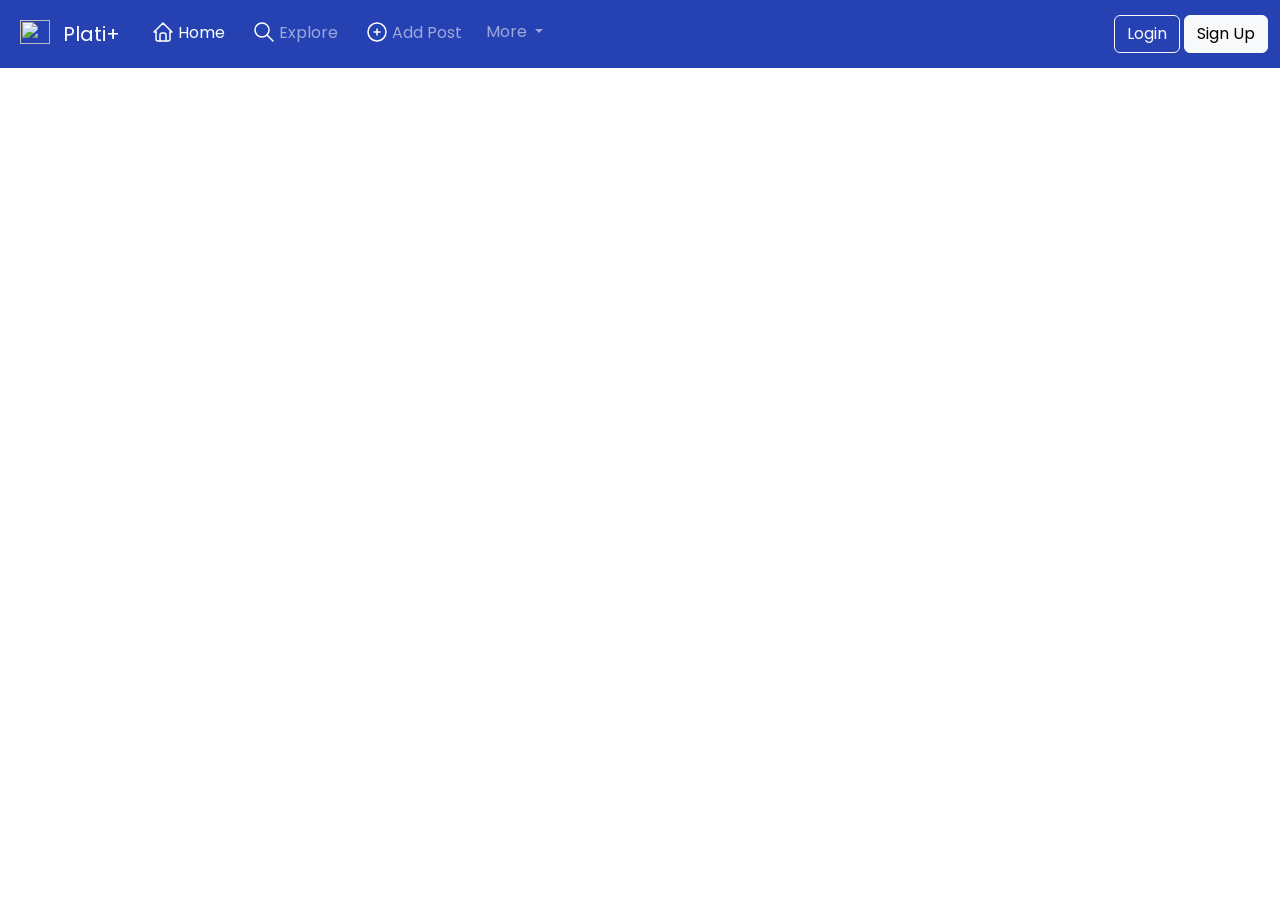
==== index.html @ e025a3f1 "First upload" ====
<!doctype html>
<html lang="en">
  <head>
    <!-- Required meta tags -->
    <meta charset="utf-8">
    <meta name="viewport" content="width=device-width, initial-scale=1">
    <!-- Bootstrap CSS -->
<link rel="preconnect" href="https://fonts.gstatic.com">
<link href="https://fonts.googleapis.com/css2?family=Poppins:wght@300&display=swap" rel="stylesheet">
<link rel="stylesheet" href="https://stackpath.bootstrapcdn.com/font-awesome/4.7.0/css/font-awesome.min.css">
<link href="https://cdn.jsdelivr.net/npm/bootstrap@5.0.1/dist/css/bootstrap.min.css" rel="stylesheet" integrity="sha384-+0n0xVW2eSR5OomGNYDnhzAbDsOXxcvSN1TPprVMTNDbiYZCxYbOOl7+AMvyTG2x" crossorigin="anonymous">
<link rel="stylesheet" href="index.css">
<title>Platiplus</title>
  </head>
  <body>
    <nav class="navbar navbar-expand-lg navbar-dark nav-bg">
  <div class="container-fluid">
    <a class="navbar-brand" href="#">
      <img src="images\1.png" alt="" width="30" height="24" class="d-inline-block align-text-top mx-2">
      Plati+
    </a>
    <button id="togglewrapper"  class="navbar-toggler" type="button" data-bs-toggle="collapse" data-bs-target="#navbarSupportedContent" aria-controls="navbarSupportedContent" aria-expanded="false" aria-label="Toggle navigation">
      <span id="ham"class="navbar-toggler-icon"></span>
      <div id ="close" class="close-icon p-1 displayclose ">✖</div>
    </button>
    <div class="collapse navbar-collapse" id="navbarSupportedContent">
      <ul class="navbar-nav me-auto mb-2 mb-lg-0">
        <li class="nav-item">

          <a class="nav-link active " aria-current="page" href="#"><svg xmlns="http://www.w3.org/2000/svg" class="icon icon-tabler icon-tabler-home mb-1" width="30" height="24" viewBox="0 0 24 24" stroke-width="1.5" stroke="#ffffff" fill="none" stroke-linecap="round" stroke-linejoin="round">
  <path stroke="none" d="M0 0h24v24H0z" fill="none"/>
  <polyline points="5 12 3 12 12 3 21 12 19 12" />
  <path d="M5 12v7a2 2 0 0 0 2 2h10a2 2 0 0 0 2 -2v-7" />
  <path d="M9 21v-6a2 2 0 0 1 2 -2h2a2 2 0 0 1 2 2v6" />
</svg>Home</a>
        </li>
        <li class="nav-item">
          <a class="nav-link" href="#"> <svg xmlns="http://www.w3.org/2000/svg" class="icon icon-tabler icon-tabler-search mb-1" width="30" height="24" viewBox="0 0 24 24" stroke-width="1.5" stroke="#ffffff" fill="none" stroke-linecap="round" stroke-linejoin="round">
          <path stroke="none" d="M0 0h24v24H0z" fill="none"/>
          <circle cx="10" cy="10" r="7" />
          <line x1="21" y1="21" x2="15" y2="15" />
        </svg>Explore</a>
        </li>
        <li class="nav-item">
          <a class="nav-link" href="#"><svg xmlns="http://www.w3.org/2000/svg" class="icon icon-tabler icon-tabler-circle-plus mb-1" width="30" height="24" viewBox="0 0 24 24" stroke-width="1.5" stroke="#ffffff" fill="none" stroke-linecap="round" stroke-linejoin="round">
  <path stroke="none" d="M0 0h24v24H0z" fill="none"/>
  <circle cx="12" cy="12" r="9" />
  <line x1="9" y1="12" x2="15" y2="12" />
  <line x1="12" y1="9" x2="12" y2="15" />
</svg>Add Post</a>
        </li>
        <li class="nav-item dropdown">
          <a class="nav-link dropdown-toggle" href="#" id="navbarDropdown" role="button" data-bs-toggle="dropdown" aria-expanded="false">
            More
          </a>
          <ul class="dropdown-menu nav-bg" aria-labelledby="navbarDropdown">
            <li><a class="dropdown-item" href="#"><svg xmlns="http://www.w3.org/2000/svg" class="icon icon-tabler icon-tabler-user" width="30" height="24" viewBox="0 0 24 24" stroke-width="1.5" stroke="#ffffff" fill="none" stroke-linecap="round" stroke-linejoin="round">
  <path stroke="none" d="M0 0h24v24H0z" fill="none"/>
  <circle cx="12" cy="7" r="4" />
  <path d="M6 21v-2a4 4 0 0 1 4 -4h4a4 4 0 0 1 4 4v2" />
</svg>Profile</a></li>
            <li><a class="dropdown-item" href="#"><svg xmlns="http://www.w3.org/2000/svg" class="icon icon-tabler icon-tabler-settings" width="30" height="24" viewBox="0 0 24 24" stroke-width="1.5" stroke="#ffffff" fill="none" stroke-linecap="round" stroke-linejoin="round">
  <path stroke="none" d="M0 0h24v24H0z" fill="none"/>
  <path d="M10.325 4.317c.426 -1.756 2.924 -1.756 3.35 0a1.724 1.724 0 0 0 2.573 1.066c1.543 -.94 3.31 .826 2.37 2.37a1.724 1.724 0 0 0 1.065 2.572c1.756 .426 1.756 2.924 0 3.35a1.724 1.724 0 0 0 -1.066 2.573c.94 1.543 -.826 3.31 -2.37 2.37a1.724 1.724 0 0 0 -2.572 1.065c-.426 1.756 -2.924 1.756 -3.35 0a1.724 1.724 0 0 0 -2.573 -1.066c-1.543 .94 -3.31 -.826 -2.37 -2.37a1.724 1.724 0 0 0 -1.065 -2.572c-1.756 -.426 -1.756 -2.924 0 -3.35a1.724 1.724 0 0 0 1.066 -2.573c-.94 -1.543 .826 -3.31 2.37 -2.37c1 .608 2.296 .07 2.572 -1.065z" />
  <circle cx="12" cy="12" r="3" />
</svg>Settings</a></li>
            <li><a class="dropdown-item" href="#"><svg xmlns="http://www.w3.org/2000/svg" class="icon icon-tabler icon-tabler-notes" width="30" height="24" viewBox="0 0 24 24" stroke-width="1.5" stroke="#ffffff" fill="none" stroke-linecap="round" stroke-linejoin="round">
  <path stroke="none" d="M0 0h24v24H0z" fill="none"/>
  <rect x="5" y="3" width="14" height="18" rx="2" />
  <line x1="9" y1="7" x2="15" y2="7" />
  <line x1="9" y1="11" x2="15" y2="11" />
  <line x1="9" y1="15" x2="13" y2="15" />
</svg>Draft</a></li>
            <li><a class="dropdown-item" href="#"><svg xmlns="http://www.w3.org/2000/svg" class="icon icon-tabler icon-tabler-file-download" width="30" height="24" viewBox="0 0 24 24" stroke-width="1.5" stroke="#ffffff" fill="none" stroke-linecap="round" stroke-linejoin="round">
  <path stroke="none" d="M0 0h24v24H0z" fill="none"/>
  <path d="M14 3v4a1 1 0 0 0 1 1h4" />
  <path d="M17 21h-10a2 2 0 0 1 -2 -2v-14a2 2 0 0 1 2 -2h7l5 5v11a2 2 0 0 1 -2 2z" />
  <line x1="12" y1="11" x2="12" y2="17" />
  <polyline points="9 14 12 17 15 14" />
</svg>Saved</a></li>
          </ul>
        </li>

      </ul>
      <div class="">
            <button class="btn btn-outline-light" type="submit">Login</button>
        <button class="btn btn-light" type="submit">Sign Up</button>
      </div>
    </div>
  </div>
</nav>
    <!-- Option 1: Bootstrap Bundle with Popper -->
    <script src="https://cdn.jsdelivr.net/npm/bootstrap@5.0.1/dist/js/bootstrap.bundle.min.js" integrity="sha384-gtEjrD/SeCtmISkJkNUaaKMoLD0//ElJ19smozuHV6z3Iehds+3Ulb9Bn9Plx0x4" crossorigin="anonymous"></script>
<script src="index.js" type="text/javascript"></script>
    <!-- Option 2: Separate Popper and Bootstrap JS -->
    <!--
    <script src="https://cdn.jsdelivr.net/npm/@popperjs/core@2.9.2/dist/umd/popper.min.js" integrity="sha384-IQsoLXl5PILFhosVNubq5LC7Qb9DXgDA9i+tQ8Zj3iwWAwPtgFTxbJ8NT4GN1R8p" crossorigin="anonymous"></script>
    <script src="https://cdn.jsdelivr.net/npm/bootstrap@5.0.1/dist/js/bootstrap.min.js" integrity="sha384-Atwg2Pkwv9vp0ygtn1JAojH0nYbwNJLPhwyoVbhoPwBhjQPR5VtM2+xf0Uwh9KtT" crossorigin="anonymous"></script>
    -->
  </body>
</html>
---- index.css ----
*{
  font-family: 'Poppins', sans-serif;
}

.nav-bg{
  background: #2541b2;
}
.nav-link{
  margin: 4px 4px;
}
.dropdown-item{
  color:#ffffff;
}

.dropdown-item:hover svg {
  stroke:#000000;
}

.dropdown-item:focus{
  background:#ffffff;
  color:#000000;
}

.displayclose{
  display: none;
}

.navbar-toggler:focus,
.navbar-toggler:active,
.navbar-toggler-icon:focus {
    outline: none;
    box-shadow: none;
}

#close{
  font-size: 27px;
}
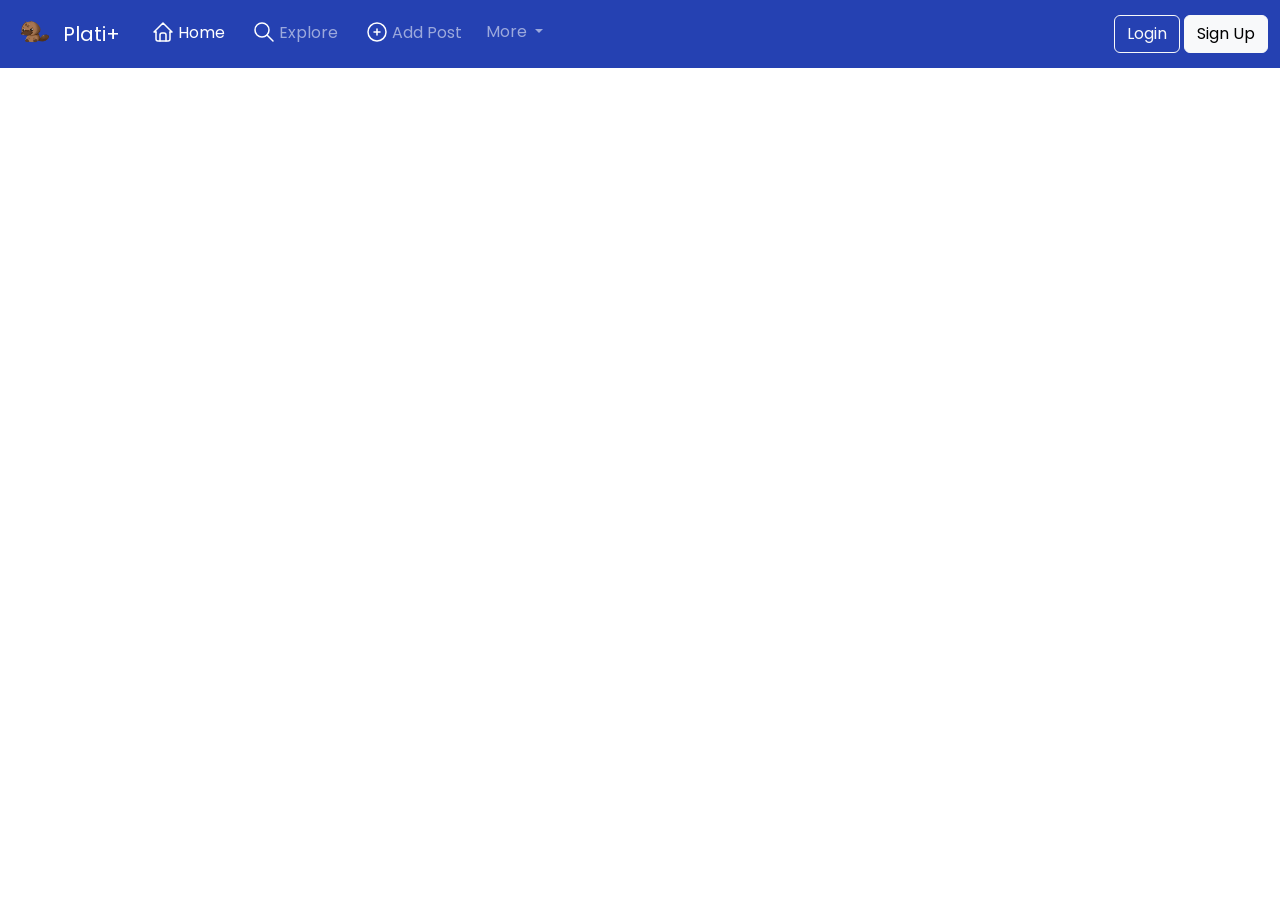
==== commit f96d6783: "added spaces, added new lines for clean analysis of code" ====
--- a/index.html
+++ b/index.html
@@ -1,101 +1,126 @@
-<!doctype html>
-<html lang="en">
-  <head>
-    <!-- Required meta tags -->
-    <meta charset="utf-8">
-    <meta name="viewport" content="width=device-width, initial-scale=1">
-    <!-- Bootstrap CSS -->
-<link rel="preconnect" href="https://fonts.gstatic.com">
-<link href="https://fonts.googleapis.com/css2?family=Poppins:wght@300&display=swap" rel="stylesheet">
-<link rel="stylesheet" href="https://stackpath.bootstrapcdn.com/font-awesome/4.7.0/css/font-awesome.min.css">
-<link href="https://cdn.jsdelivr.net/npm/bootstrap@5.0.1/dist/css/bootstrap.min.css" rel="stylesheet" integrity="sha384-+0n0xVW2eSR5OomGNYDnhzAbDsOXxcvSN1TPprVMTNDbiYZCxYbOOl7+AMvyTG2x" crossorigin="anonymous">
-<link rel="stylesheet" href="index.css">
-<title>Platiplus</title>
-  </head>
-  <body>
-    <nav class="navbar navbar-expand-lg navbar-dark nav-bg">
-  <div class="container-fluid">
-    <a class="navbar-brand" href="#">
-      <img src="images\1.png" alt="" width="30" height="24" class="d-inline-block align-text-top mx-2">
-      Plati+
-    </a>
-    <button id="togglewrapper"  class="navbar-toggler" type="button" data-bs-toggle="collapse" data-bs-target="#navbarSupportedContent" aria-controls="navbarSupportedContent" aria-expanded="false" aria-label="Toggle navigation">
-      <span id="ham"class="navbar-toggler-icon"></span>
-      <div id ="close" class="close-icon p-1 displayclose ">✖</div>
-    </button>
-    <div class="collapse navbar-collapse" id="navbarSupportedContent">
-      <ul class="navbar-nav me-auto mb-2 mb-lg-0">
-        <li class="nav-item">
-
-          <a class="nav-link active " aria-current="page" href="#"><svg xmlns="http://www.w3.org/2000/svg" class="icon icon-tabler icon-tabler-home mb-1" width="30" height="24" viewBox="0 0 24 24" stroke-width="1.5" stroke="#ffffff" fill="none" stroke-linecap="round" stroke-linejoin="round">
-  <path stroke="none" d="M0 0h24v24H0z" fill="none"/>
-  <polyline points="5 12 3 12 12 3 21 12 19 12" />
-  <path d="M5 12v7a2 2 0 0 0 2 2h10a2 2 0 0 0 2 -2v-7" />
-  <path d="M9 21v-6a2 2 0 0 1 2 -2h2a2 2 0 0 1 2 2v6" />
-</svg>Home</a>
-        </li>
-        <li class="nav-item">
-          <a class="nav-link" href="#"> <svg xmlns="http://www.w3.org/2000/svg" class="icon icon-tabler icon-tabler-search mb-1" width="30" height="24" viewBox="0 0 24 24" stroke-width="1.5" stroke="#ffffff" fill="none" stroke-linecap="round" stroke-linejoin="round">
-          <path stroke="none" d="M0 0h24v24H0z" fill="none"/>
-          <circle cx="10" cy="10" r="7" />
-          <line x1="21" y1="21" x2="15" y2="15" />
-        </svg>Explore</a>
-        </li>
-        <li class="nav-item">
-          <a class="nav-link" href="#"><svg xmlns="http://www.w3.org/2000/svg" class="icon icon-tabler icon-tabler-circle-plus mb-1" width="30" height="24" viewBox="0 0 24 24" stroke-width="1.5" stroke="#ffffff" fill="none" stroke-linecap="round" stroke-linejoin="round">
-  <path stroke="none" d="M0 0h24v24H0z" fill="none"/>
-  <circle cx="12" cy="12" r="9" />
-  <line x1="9" y1="12" x2="15" y2="12" />
-  <line x1="12" y1="9" x2="12" y2="15" />
-</svg>Add Post</a>
-        </li>
-        <li class="nav-item dropdown">
-          <a class="nav-link dropdown-toggle" href="#" id="navbarDropdown" role="button" data-bs-toggle="dropdown" aria-expanded="false">
-            More
-          </a>
-          <ul class="dropdown-menu nav-bg" aria-labelledby="navbarDropdown">
-            <li><a class="dropdown-item" href="#"><svg xmlns="http://www.w3.org/2000/svg" class="icon icon-tabler icon-tabler-user" width="30" height="24" viewBox="0 0 24 24" stroke-width="1.5" stroke="#ffffff" fill="none" stroke-linecap="round" stroke-linejoin="round">
-  <path stroke="none" d="M0 0h24v24H0z" fill="none"/>
-  <circle cx="12" cy="7" r="4" />
-  <path d="M6 21v-2a4 4 0 0 1 4 -4h4a4 4 0 0 1 4 4v2" />
-</svg>Profile</a></li>
-            <li><a class="dropdown-item" href="#"><svg xmlns="http://www.w3.org/2000/svg" class="icon icon-tabler icon-tabler-settings" width="30" height="24" viewBox="0 0 24 24" stroke-width="1.5" stroke="#ffffff" fill="none" stroke-linecap="round" stroke-linejoin="round">
-  <path stroke="none" d="M0 0h24v24H0z" fill="none"/>
-  <path d="M10.325 4.317c.426 -1.756 2.924 -1.756 3.35 0a1.724 1.724 0 0 0 2.573 1.066c1.543 -.94 3.31 .826 2.37 2.37a1.724 1.724 0 0 0 1.065 2.572c1.756 .426 1.756 2.924 0 3.35a1.724 1.724 0 0 0 -1.066 2.573c.94 1.543 -.826 3.31 -2.37 2.37a1.724 1.724 0 0 0 -2.572 1.065c-.426 1.756 -2.924 1.756 -3.35 0a1.724 1.724 0 0 0 -2.573 -1.066c-1.543 .94 -3.31 -.826 -2.37 -2.37a1.724 1.724 0 0 0 -1.065 -2.572c-1.756 -.426 -1.756 -2.924 0 -3.35a1.724 1.724 0 0 0 1.066 -2.573c-.94 -1.543 .826 -3.31 2.37 -2.37c1 .608 2.296 .07 2.572 -1.065z" />
-  <circle cx="12" cy="12" r="3" />
-</svg>Settings</a></li>
-            <li><a class="dropdown-item" href="#"><svg xmlns="http://www.w3.org/2000/svg" class="icon icon-tabler icon-tabler-notes" width="30" height="24" viewBox="0 0 24 24" stroke-width="1.5" stroke="#ffffff" fill="none" stroke-linecap="round" stroke-linejoin="round">
-  <path stroke="none" d="M0 0h24v24H0z" fill="none"/>
-  <rect x="5" y="3" width="14" height="18" rx="2" />
-  <line x1="9" y1="7" x2="15" y2="7" />
-  <line x1="9" y1="11" x2="15" y2="11" />
-  <line x1="9" y1="15" x2="13" y2="15" />
-</svg>Draft</a></li>
-            <li><a class="dropdown-item" href="#"><svg xmlns="http://www.w3.org/2000/svg" class="icon icon-tabler icon-tabler-file-download" width="30" height="24" viewBox="0 0 24 24" stroke-width="1.5" stroke="#ffffff" fill="none" stroke-linecap="round" stroke-linejoin="round">
-  <path stroke="none" d="M0 0h24v24H0z" fill="none"/>
-  <path d="M14 3v4a1 1 0 0 0 1 1h4" />
-  <path d="M17 21h-10a2 2 0 0 1 -2 -2v-14a2 2 0 0 1 2 -2h7l5 5v11a2 2 0 0 1 -2 2z" />
-  <line x1="12" y1="11" x2="12" y2="17" />
-  <polyline points="9 14 12 17 15 14" />
-</svg>Saved</a></li>
-          </ul>
-        </li>
-
-      </ul>
-      <div class="">
-            <button class="btn btn-outline-light" type="submit">Login</button>
-        <button class="btn btn-light" type="submit">Sign Up</button>
-      </div>
-    </div>
-  </div>
-</nav>
-    <!-- Option 1: Bootstrap Bundle with Popper -->
-    <script src="https://cdn.jsdelivr.net/npm/bootstrap@5.0.1/dist/js/bootstrap.bundle.min.js" integrity="sha384-gtEjrD/SeCtmISkJkNUaaKMoLD0//ElJ19smozuHV6z3Iehds+3Ulb9Bn9Plx0x4" crossorigin="anonymous"></script>
-<script src="index.js" type="text/javascript"></script>
-    <!-- Option 2: Separate Popper and Bootstrap JS -->
-    <!--
-    <script src="https://cdn.jsdelivr.net/npm/@popperjs/core@2.9.2/dist/umd/popper.min.js" integrity="sha384-IQsoLXl5PILFhosVNubq5LC7Qb9DXgDA9i+tQ8Zj3iwWAwPtgFTxbJ8NT4GN1R8p" crossorigin="anonymous"></script>
-    <script src="https://cdn.jsdelivr.net/npm/bootstrap@5.0.1/dist/js/bootstrap.min.js" integrity="sha384-Atwg2Pkwv9vp0ygtn1JAojH0nYbwNJLPhwyoVbhoPwBhjQPR5VtM2+xf0Uwh9KtT" crossorigin="anonymous"></script>
-    -->
-  </body>
-</html>
+<!doctype html>
+<html lang="en">
+  <head>
+    <!-- Required meta tags -->
+    <meta charset="utf-8">
+    <meta name="viewport" content="width=device-width, initial-scale=1">
+    <!-- Bootstrap CSS -->
+<link rel="preconnect" href="https://fonts.gstatic.com">
+<link href="https://fonts.googleapis.com/css2?family=Poppins:wght@300&display=swap" rel="stylesheet">
+<link rel="stylesheet" href="https://stackpath.bootstrapcdn.com/font-awesome/4.7.0/css/font-awesome.min.css">
+<link href="https://cdn.jsdelivr.net/npm/bootstrap@5.0.1/dist/css/bootstrap.min.css" rel="stylesheet" integrity="sha384-+0n0xVW2eSR5OomGNYDnhzAbDsOXxcvSN1TPprVMTNDbiYZCxYbOOl7+AMvyTG2x" crossorigin="anonymous">
+<link rel="stylesheet" href="index.css">
+<title>Platiplus</title>
+</head>
+
+<body>
+  <nav class="navbar navbar-expand-lg navbar-dark nav-bg">
+
+  <div class="container-fluid">
+      <a class="navbar-brand" href="#">
+        <img src="images\1.png" alt="" width="30" height="24" class="d-inline-block align-text-top mx-2">
+        Plati+
+      </a>
+
+      <button id="togglewrapper"  class="navbar-toggler" type="button" data-bs-toggle="collapse" data-bs-target="#navbarSupportedContent" aria-controls="navbarSupportedContent" aria-expanded="false" aria-label="Toggle navigation">
+        <span id="ham"class="navbar-toggler-icon"></span>
+        <div id ="close" class="close-icon p-1 displayclose ">✖</div>
+      </button>
+
+      <div class="collapse navbar-collapse" id="navbarSupportedContent">
+        <ul class="navbar-nav me-auto mb-2 mb-lg-0">
+          <li class="nav-item">
+            <a class="nav-link active " aria-current="page" href="#">
+              <svg xmlns="http://www.w3.org/2000/svg" class="icon icon-tabler icon-tabler-home mb-1" width="30" height="24" viewBox="0 0 24 24" stroke-width="1.5" stroke="#ffffff" fill="none" stroke-linecap="round" stroke-linejoin="round">
+              <path stroke="none" d="M0 0h24v24H0z" fill="none"/>
+              <polyline points="5 12 3 12 12 3 21 12 19 12" />
+              <path d="M5 12v7a2 2 0 0 0 2 2h10a2 2 0 0 0 2 -2v-7" />
+              <path d="M9 21v-6a2 2 0 0 1 2 -2h2a2 2 0 0 1 2 2v6" />
+            </svg>Home
+          </a>
+          </li>
+
+          <li class="nav-item">
+            <a class="nav-link" href="#"> <svg xmlns="http://www.w3.org/2000/svg" class="icon icon-tabler icon-tabler-search mb-1" width="30" height="24" viewBox="0 0 24 24" stroke-width="1.5" stroke="#ffffff" fill="none" stroke-linecap="round" stroke-linejoin="round">
+            <path stroke="none" d="M0 0h24v24H0z" fill="none"/>
+            <circle cx="10" cy="10" r="7" />
+            <line x1="21" y1="21" x2="15" y2="15" />
+          </svg>Explore</a>
+          </li>
+
+          <li class="nav-item">
+          <a class="nav-link" href="#"><svg xmlns="http://www.w3.org/2000/svg" class="icon icon-tabler icon-tabler-circle-plus mb-1" width="30" height="24" viewBox="0 0 24 24" stroke-width="1.5" stroke="#ffffff" fill="none" stroke-linecap="round" stroke-linejoin="round">
+          <path stroke="none" d="M0 0h24v24H0z" fill="none"/>
+          <circle cx="12" cy="12" r="9" />
+          <line x1="9" y1="12" x2="15" y2="12" />
+          <line x1="12" y1="9" x2="12" y2="15" />
+          </svg>Add Post</a>
+          </li>
+
+          <li class="nav-item dropdown">
+
+          <a class="nav-link dropdown-toggle" href="#" id="navbarDropdown" role="button" data-bs-toggle="dropdown" aria-expanded="false">
+            More
+          </a>
+
+          <ul class="dropdown-menu nav-bg" aria-labelledby="navbarDropdown">
+
+          <li><a class="dropdown-item" href="#"><svg xmlns="http://www.w3.org/2000/svg" class="icon icon-tabler icon-tabler-user" width="30" height="24" viewBox="0 0 24 24" stroke-width="1.5" stroke="#ffffff" fill="none" stroke-linecap="round" stroke-linejoin="round">
+            <path stroke="none" d="M0 0h24v24H0z" fill="none"/>
+            <circle cx="12" cy="7" r="4" />
+            <path d="M6 21v-2a4 4 0 0 1 4 -4h4a4 4 0 0 1 4 4v2" />
+            </svg>Profile</a>
+          </li>
+
+          <li><a class="dropdown-item" href="#"><svg xmlns="http://www.w3.org/2000/svg" class="icon icon-tabler icon-tabler-settings" width="30" height="24" viewBox="0 0 24 24" stroke-width="1.5" stroke="#ffffff" fill="none" stroke-linecap="round" stroke-linejoin="round">
+          <path stroke="none" d="M0 0h24v24H0z" fill="none"/>
+          <path d="M10.325 4.317c.426 -1.756 2.924 -1.756 3.35 0a1.724 1.724 0 0 0 2.573 1.066c1.543 -.94 3.31 .826 2.37 2.37a1.724 1.724 0 0 0 1.065 2.572c1.756 .426 1.756 2.924 0 3.35a1.724 1.724 0 0 0 -1.066 2.573c.94 1.543 -.826 3.31 -2.37 2.37a1.724 1.724 0 0 0 -2.572 1.065c-.426 1.756 -2.924 1.756 -3.35 0a1.724 1.724 0 0 0 -2.573 -1.066c-1.543 .94 -3.31 -.826 -2.37 -2.37a1.724 1.724 0 0 0 -1.065 -2.572c-1.756 -.426 -1.756 -2.924 0 -3.35a1.724 1.724 0 0 0 1.066 -2.573c-.94 -1.543 .826 -3.31 2.37 -2.37c1 .608 2.296 .07 2.572 -1.065z" />
+          <circle cx="12" cy="12" r="3" />
+          </svg>Settings</a>
+          </li>
+
+          <li><a class="dropdown-item" href="#"><svg xmlns="http://www.w3.org/2000/svg" class="icon icon-tabler icon-tabler-notes" width="30" height="24" viewBox="0 0 24 24" stroke-width="1.5" stroke="#ffffff" fill="none" stroke-linecap="round" stroke-linejoin="round">
+          <path stroke="none" d="M0 0h24v24H0z" fill="none"/>
+          <rect x="5" y="3" width="14" height="18" rx="2" />
+          <line x1="9" y1="7" x2="15" y2="7" />
+          <line x1="9" y1="11" x2="15" y2="11" />
+          <line x1="9" y1="15" x2="13" y2="15" />
+          </svg>Draft</a>
+          </li>
+
+          <li><a class="dropdown-item" href="#"><svg xmlns="http://www.w3.org/2000/svg" class="icon icon-tabler icon-tabler-file-download" width="30" height="24" viewBox="0 0 24 24" stroke-width="1.5" stroke="#ffffff" fill="none" stroke-linecap="round" stroke-linejoin="round">
+          <path stroke="none" d="M0 0h24v24H0z" fill="none"/>
+          <path d="M14 3v4a1 1 0 0 0 1 1h4" />
+          <path d="M17 21h-10a2 2 0 0 1 -2 -2v-14a2 2 0 0 1 2 -2h7l5 5v11a2 2 0 0 1 -2 2z" />
+          <line x1="12" y1="11" x2="12" y2="17" />
+          <polyline points="9 14 12 17 15 14" />
+          </svg>Saved</a>
+          </li>
+
+          </ul>
+
+          </li>
+
+        </ul>
+
+        <div class="">
+          <button class="btn btn-outline-light" type="submit">Login</button>
+          <button class="btn btn-light" type="submit">Sign Up</button>
+        </div>
+      </div>
+
+  </div>
+
+  </nav>  
+
+    <!-- Option 1: Bootstrap Bundle with Popper -->
+    <script src="https://cdn.jsdelivr.net/npm/bootstrap@5.0.1/dist/js/bootstrap.bundle.min.js" integrity="sha384-gtEjrD/SeCtmISkJkNUaaKMoLD0//ElJ19smozuHV6z3Iehds+3Ulb9Bn9Plx0x4" crossorigin="anonymous"></script>
+    <script src="index.js" type="text/javascript"></script>
+    <!-- Option 2: Separate Popper and Bootstrap JS -->
+    <!--
+    <script src="https://cdn.jsdelivr.net/npm/@popperjs/core@2.9.2/dist/umd/popper.min.js" integrity="sha384-IQsoLXl5PILFhosVNubq5LC7Qb9DXgDA9i+tQ8Zj3iwWAwPtgFTxbJ8NT4GN1R8p" crossorigin="anonymous"></script>
+    <script src="https://cdn.jsdelivr.net/npm/bootstrap@5.0.1/dist/js/bootstrap.min.js" integrity="sha384-Atwg2Pkwv9vp0ygtn1JAojH0nYbwNJLPhwyoVbhoPwBhjQPR5VtM2+xf0Uwh9KtT" crossorigin="anonymous"></script>
+    -->
+
+</body>
+</html>
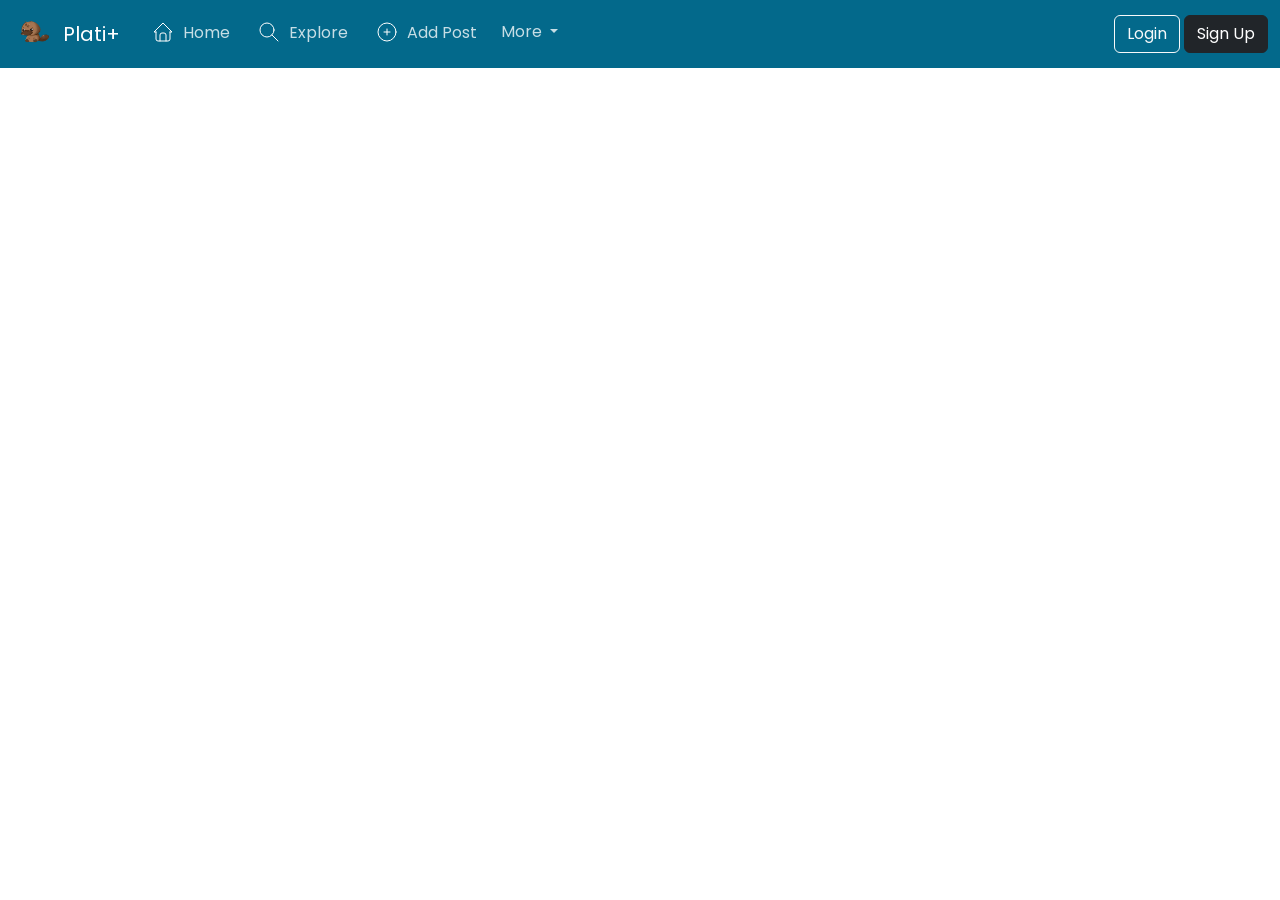
==== commit 2135160e: "reduced svg stroke, changed bg, changed signup-btn-colour" ====
--- a/index.html
+++ b/index.html
@@ -31,7 +31,7 @@
         <ul class="navbar-nav me-auto mb-2 mb-lg-0">
           <li class="nav-item">
             <a class="nav-link active " aria-current="page" href="#">
-              <svg xmlns="http://www.w3.org/2000/svg" class="icon icon-tabler icon-tabler-home mb-1" width="30" height="24" viewBox="0 0 24 24" stroke-width="1.5" stroke="#ffffff" fill="none" stroke-linecap="round" stroke-linejoin="round">
+              <svg xmlns="http://www.w3.org/2000/svg" class="icon icon-tabler icon-tabler-home mb-1" width="30" height="24" viewBox="0 0 24 24" stroke-width="1" stroke="#ffffff" fill="none" stroke-linecap="round" stroke-linejoin="round">
               <path stroke="none" d="M0 0h24v24H0z" fill="none"/>
               <polyline points="5 12 3 12 12 3 21 12 19 12" />
               <path d="M5 12v7a2 2 0 0 0 2 2h10a2 2 0 0 0 2 -2v-7" />
@@ -41,7 +41,8 @@
           </li>
 
           <li class="nav-item">
-            <a class="nav-link" href="#"> <svg xmlns="http://www.w3.org/2000/svg" class="icon icon-tabler icon-tabler-search mb-1" width="30" height="24" viewBox="0 0 24 24" stroke-width="1.5" stroke="#ffffff" fill="none" stroke-linecap="round" stroke-linejoin="round">
+            <a class="nav-link" href="#">
+              <svg xmlns="http://www.w3.org/2000/svg" class="icon icon-tabler icon-tabler-search mb-1" width="30" height="24" viewBox="0 0 24 24" stroke-width="1" stroke="#ffffff" fill="none" stroke-linecap="round" stroke-linejoin="round">
             <path stroke="none" d="M0 0h24v24H0z" fill="none"/>
             <circle cx="10" cy="10" r="7" />
             <line x1="21" y1="21" x2="15" y2="15" />
@@ -49,7 +50,7 @@
           </li>
 
           <li class="nav-item">
-          <a class="nav-link" href="#"><svg xmlns="http://www.w3.org/2000/svg" class="icon icon-tabler icon-tabler-circle-plus mb-1" width="30" height="24" viewBox="0 0 24 24" stroke-width="1.5" stroke="#ffffff" fill="none" stroke-linecap="round" stroke-linejoin="round">
+          <a class="nav-link" href="#"><svg xmlns="http://www.w3.org/2000/svg" class="icon icon-tabler icon-tabler-circle-plus mb-1" width="30" height="24" viewBox="0 0 24 24" stroke-width="1" stroke="#ffffff" fill="none" stroke-linecap="round" stroke-linejoin="round">
           <path stroke="none" d="M0 0h24v24H0z" fill="none"/>
           <circle cx="12" cy="12" r="9" />
           <line x1="9" y1="12" x2="15" y2="12" />
@@ -65,21 +66,21 @@
 
           <ul class="dropdown-menu nav-bg" aria-labelledby="navbarDropdown">
 
-          <li><a class="dropdown-item" href="#"><svg xmlns="http://www.w3.org/2000/svg" class="icon icon-tabler icon-tabler-user" width="30" height="24" viewBox="0 0 24 24" stroke-width="1.5" stroke="#ffffff" fill="none" stroke-linecap="round" stroke-linejoin="round">
+          <li><a class="dropdown-item" href="#"><svg xmlns="http://www.w3.org/2000/svg" class="icon icon-tabler icon-tabler-user" width="30" height="24" viewBox="0 0 24 24" stroke-width="1" stroke="#ffffff" fill="none" stroke-linecap="round" stroke-linejoin="round">
             <path stroke="none" d="M0 0h24v24H0z" fill="none"/>
             <circle cx="12" cy="7" r="4" />
             <path d="M6 21v-2a4 4 0 0 1 4 -4h4a4 4 0 0 1 4 4v2" />
             </svg>Profile</a>
           </li>
 
-          <li><a class="dropdown-item" href="#"><svg xmlns="http://www.w3.org/2000/svg" class="icon icon-tabler icon-tabler-settings" width="30" height="24" viewBox="0 0 24 24" stroke-width="1.5" stroke="#ffffff" fill="none" stroke-linecap="round" stroke-linejoin="round">
+          <li><a class="dropdown-item" href="#"><svg xmlns="http://www.w3.org/2000/svg" class="icon icon-tabler icon-tabler-settings" width="30" height="24" viewBox="0 0 24 24" stroke-width="1" stroke="#ffffff" fill="none" stroke-linecap="round" stroke-linejoin="round">
           <path stroke="none" d="M0 0h24v24H0z" fill="none"/>
           <path d="M10.325 4.317c.426 -1.756 2.924 -1.756 3.35 0a1.724 1.724 0 0 0 2.573 1.066c1.543 -.94 3.31 .826 2.37 2.37a1.724 1.724 0 0 0 1.065 2.572c1.756 .426 1.756 2.924 0 3.35a1.724 1.724 0 0 0 -1.066 2.573c.94 1.543 -.826 3.31 -2.37 2.37a1.724 1.724 0 0 0 -2.572 1.065c-.426 1.756 -2.924 1.756 -3.35 0a1.724 1.724 0 0 0 -2.573 -1.066c-1.543 .94 -3.31 -.826 -2.37 -2.37a1.724 1.724 0 0 0 -1.065 -2.572c-1.756 -.426 -1.756 -2.924 0 -3.35a1.724 1.724 0 0 0 1.066 -2.573c-.94 -1.543 .826 -3.31 2.37 -2.37c1 .608 2.296 .07 2.572 -1.065z" />
           <circle cx="12" cy="12" r="3" />
           </svg>Settings</a>
           </li>
 
-          <li><a class="dropdown-item" href="#"><svg xmlns="http://www.w3.org/2000/svg" class="icon icon-tabler icon-tabler-notes" width="30" height="24" viewBox="0 0 24 24" stroke-width="1.5" stroke="#ffffff" fill="none" stroke-linecap="round" stroke-linejoin="round">
+          <li><a class="dropdown-item" href="#"><svg xmlns="http://www.w3.org/2000/svg" class="icon icon-tabler icon-tabler-notes" width="30" height="24" viewBox="0 0 24 24" stroke-width="1" stroke="#ffffff" fill="none" stroke-linecap="round" stroke-linejoin="round">
           <path stroke="none" d="M0 0h24v24H0z" fill="none"/>
           <rect x="5" y="3" width="14" height="18" rx="2" />
           <line x1="9" y1="7" x2="15" y2="7" />
@@ -88,7 +89,7 @@
           </svg>Draft</a>
           </li>
 
-          <li><a class="dropdown-item" href="#"><svg xmlns="http://www.w3.org/2000/svg" class="icon icon-tabler icon-tabler-file-download" width="30" height="24" viewBox="0 0 24 24" stroke-width="1.5" stroke="#ffffff" fill="none" stroke-linecap="round" stroke-linejoin="round">
+          <li><a class="dropdown-item" href="#"><svg xmlns="http://www.w3.org/2000/svg" class="icon icon-tabler icon-tabler-file-download" width="30" height="24" viewBox="0 0 24 24" stroke-width="1" stroke="#ffffff" fill="none" stroke-linecap="round" stroke-linejoin="round">
           <path stroke="none" d="M0 0h24v24H0z" fill="none"/>
           <path d="M14 3v4a1 1 0 0 0 1 1h4" />
           <path d="M17 21h-10a2 2 0 0 1 -2 -2v-14a2 2 0 0 1 2 -2h7l5 5v11a2 2 0 0 1 -2 2z" />
@@ -105,7 +106,7 @@
 
         <div class="">
           <button class="btn btn-outline-light" type="submit">Login</button>
-          <button class="btn btn-light" type="submit">Sign Up</button>
+          <button class="btn btn-dark" type="submit">Sign Up</button>
         </div>
       </div>
 
--- a/index.css
+++ b/index.css
@@ -2,8 +2,12 @@
   font-family: 'Poppins', sans-serif;
 }
 
+/* Colors 
+#048fbd
+
+*/
 .nav-bg{
-  background: #2541b2;
+  background: #03698b;
 }
 .nav-link{
   margin: 4px 4px;
@@ -35,3 +39,13 @@
 #close{
   font-size: 27px;
 }
+
+.navbar-dark .navbar-nav .nav-link{
+  color: #ffffffc7;
+}
+
+.nav-link svg{
+  margin-right: 5px;
+}
+
+
